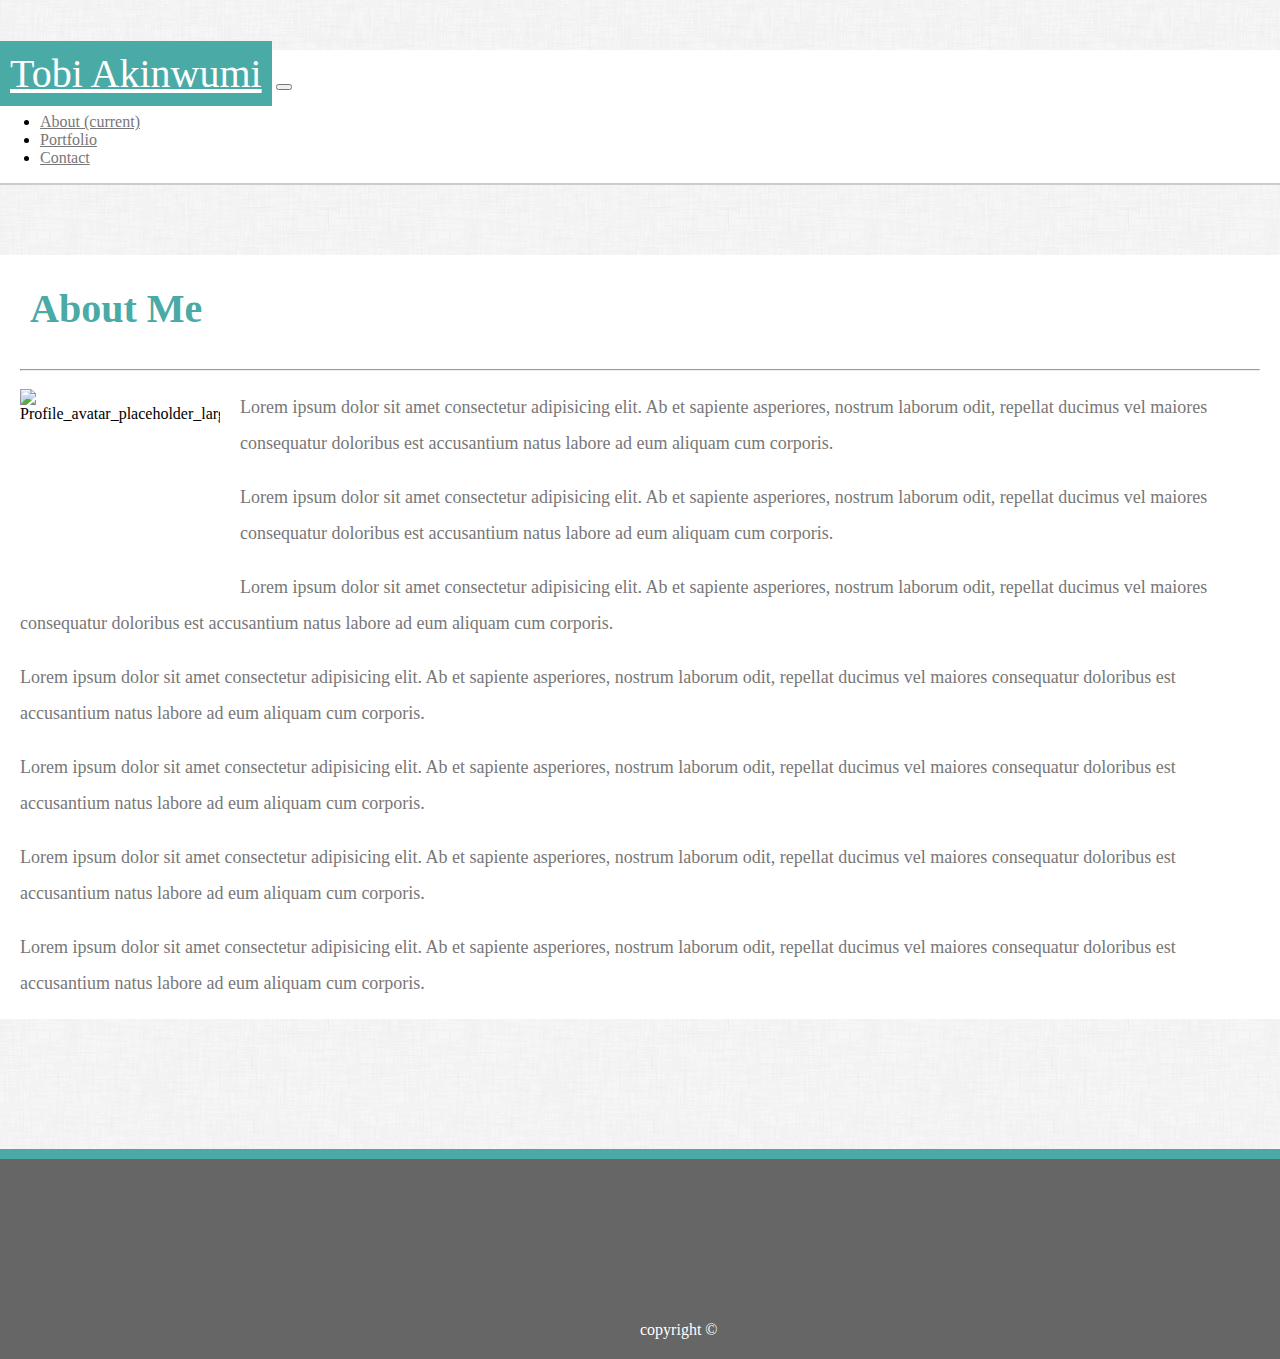
==== index.html @ 99292897 "boostrap port" ====
<!DOCTYPE html>
<html lang="en">

<head>
  <!-- Required meta tags -->
  <meta charset="utf-8">
  <meta name="viewport" content="width=device-width, initial-scale=1, shrink-to-fit=no">


  <!-- Bootstrap CSS -->
  <link rel="stylesheet" href="https://stackpath.bootstrapcdn.com/bootstrap/4.1.1/css/bootstrap.min.css" integrity="sha384-WskhaSGFgHYWDcbwN70/dfYBj47jz9qbsMId/iRN3ewGhXQFZCSftd1LZCfmhktB"
    crossorigin="anonymous">

  <!-- My CSS -->

  <link rel="stylesheet" href="style.css">

  <title>Portfolio</title>

</head>

<body>

  <!-- <nav class="navbar navbar-expand-lg navbar-dark bg-dark" > -->
  <!-- <h1> Tobi Akinwumi</h1> -->
  <!-- 
    <div class="container">


      <div class="row">
        <div class="col-md-6">
          <a class="navbar-brand" href="#">Tobi Akinwumi</a>
        </div>
          <button class="navbar-toggler" type="button" data-toggle="collapse" data-target="#navbarNavAltMarkup" aria-controls="navbarNavAltMarkup"
            aria-expanded="false" aria-label="Toggle navigation">
            <span class="navbar-toggler-icon"></span>
          </button>
       

        <div class="col-md-6" style="float: right;">


          <div class="collapse navbar-collapse" id="navbarNavAltMarkup">
            <div class="navbar-nav justify-content-end">
              <a class="nav-item nav-link active" href="#">About
                <span class="sr-only">(current)</span>
              </a>
              <a class="nav-item nav-link" href="#">Portfolio</a>
              <a class="nav-item nav-link" href="#">Contact</a>
            </div>
          </div>
        </div>
      </div>
    </div>
  </nav> -->


<!--   <nav class="navbar navbar-expand-lg navbar-dark bg-dark"> -->

  <nav class="navbar fixed-top navbar-expand-lg mynav">
    <a class="navbar-brand" href="#">Tobi Akinwumi</a>
    <button class="navbar-toggler" type="button" data-toggle="collapse" data-target="#navbarNav" aria-controls="navbarNav" aria-expanded="false"
      aria-label="Toggle navigation">
      <span class="navbar-toggler-icon"></span>
    </button>
    <div class="collapse navbar-collapse" id="navbarNav">
      <ul class="navbar-nav justify-content-end ml-auto">
        <li class="nav-item active">
          <a class="nav-link" href="index.html">About
            <span class="sr-only">(current)</span>
          </a>
        </li>
        <li class="nav-item">
          <a class="nav-link" href="portfolio.html">Portfolio</a>
        </li>
        <li class="nav-item">
          <a class="nav-link" href="contact.html">Contact</a>
        </li>
      </ul>
    </div>
  </nav>


  <div class="container" id="sectionone">
    <!-- First full row -->
    <div class="row">

      <div class="col-lg-12">
        <h1 class="contentheader">
          About Me
        </h1>
        <hr>

      </div>
    </div>

    <!-- Second row with picture  -->

    <div class="row">
      <div class="col-lg-12">
        <img class="pic" src="https://upload.wikimedia.org/wikipedia/commons/7/7c/Profile_avatar_placeholder_large.png" alt="Profile_avatar_placeholder_large">

        <p>
          Lorem ipsum dolor sit amet consectetur adipisicing elit. Ab et sapiente asperiores, nostrum laborum odit, repellat ducimus
          vel maiores consequatur doloribus est accusantium natus labore ad eum aliquam cum corporis.
        </p>

        <p>
          Lorem ipsum dolor sit amet consectetur adipisicing elit. Ab et sapiente asperiores, nostrum laborum odit, repellat ducimus
          vel maiores consequatur doloribus est accusantium natus labore ad eum aliquam cum corporis.
        </p>

        <p>
          Lorem ipsum dolor sit amet consectetur adipisicing elit. Ab et sapiente asperiores, nostrum laborum odit, repellat ducimus
          vel maiores consequatur doloribus est accusantium natus labore ad eum aliquam cum corporis.
        </p>
        <p>
          Lorem ipsum dolor sit amet consectetur adipisicing elit. Ab et sapiente asperiores, nostrum laborum odit, repellat ducimus
          vel maiores consequatur doloribus est accusantium natus labore ad eum aliquam cum corporis.
        </p>

        <p>
          Lorem ipsum dolor sit amet consectetur adipisicing elit. Ab et sapiente asperiores, nostrum laborum odit, repellat ducimus
          vel maiores consequatur doloribus est accusantium natus labore ad eum aliquam cum corporis.
        </p>

        <p>
          Lorem ipsum dolor sit amet consectetur adipisicing elit. Ab et sapiente asperiores, nostrum laborum odit, repellat ducimus
          vel maiores consequatur doloribus est accusantium natus labore ad eum aliquam cum corporis.
        </p>

        <p>
          Lorem ipsum dolor sit amet consectetur adipisicing elit. Ab et sapiente asperiores, nostrum laborum odit, repellat ducimus
          vel maiores consequatur doloribus est accusantium natus labore ad eum aliquam cum corporis.
        </p>

      </div>

    </div>

  </div>

  <footer>
      <div class="container">
        <span class="footer">
            copyright &copy;
        </span>



      </div>

  </footer>

<!-- <div class="row footer">
    <div class="col-lg-12">
        copyright &copy;

    </div>

</div> -->

</body>

</html>
---- style.css ----
.mynav {
    background: #ffffff;
    border-bottom-style: solid;
    border-bottom-width: 2px;
    border-bottom-color: #cccccc;
    padding: 0px;
}

.mynav .navbar-brand {
    color:  #ffffff;
    /* margin-left: 200px; */
    font-size: 40px;
    background-color: #4aaaa5;
    padding: 10px;
    
}

.navbar-brand:hover {
    color: oldlace;
}

.navbar-brand:target {
    color: #666666;
}



.nav-link {
    color: #777777;
}

.navmargin {
    margin-right: 30px;
}



body {
    background-image: url(../images/dust.png);
    margin: 0px;
    padding-top: 50px;
}

#sectionone {
    margin-top: 70px;
    background-color: #fff;
    overflow: auto;
}

.pic {
    width: 200px;
    height: 200px;
    float: left;
    padding-right: 20px;
    /* margin-left: 20px; */
}

.contentheader {
    /* margin-top: 30px; */
    padding: 10px;
    color: #4aaaa5;
    font-size: 40px;
    font-weight: bold;
    font-family: 'Georgia', Times, Times New Roman, serif;
    margin-top: 20px;
}

p {
    line-height: 200%;
    color: #777777;
    font-size: 18px;
}

footer {
    background-color: #666666;
    color: #ffffff;
    text-align: center;
    margin-top: 130px;
    height: 200px;
    border-top-style: solid;
    border-top-width: 10px;
    border-color: #4aaaa5;
    position: relative; 

    /* 
    
  */
    /* position: relative;
    clear: both */

}

.footer {
    position: absolute;
    bottom: 10%;
}

.row {
    padding: 0px 20px;
    /* margin-bottom: 30px; */
}


.portfoliopic {
    height: 300px;
    width: 300px;
    position: relative;
    /* padding-bottom: 20px; */
    margin-bottom: 20px;
}

h3 {
    background: #4aaaa5;
    color: #ffffff;
    padding: 10px;
    text-align: center;
    width: 300px;
    position: absolute;
    bottom: 50px;
    font-size: 18px;
}

form {
    margin: 10px 0px 30px;
}

.btn {
    background: #4aaaa5;
    border-color: #4aaaa5;
}

.btn:hover {
    background: #3b8884;
}

/* .btn:active {
    background: #2c6663;
} */
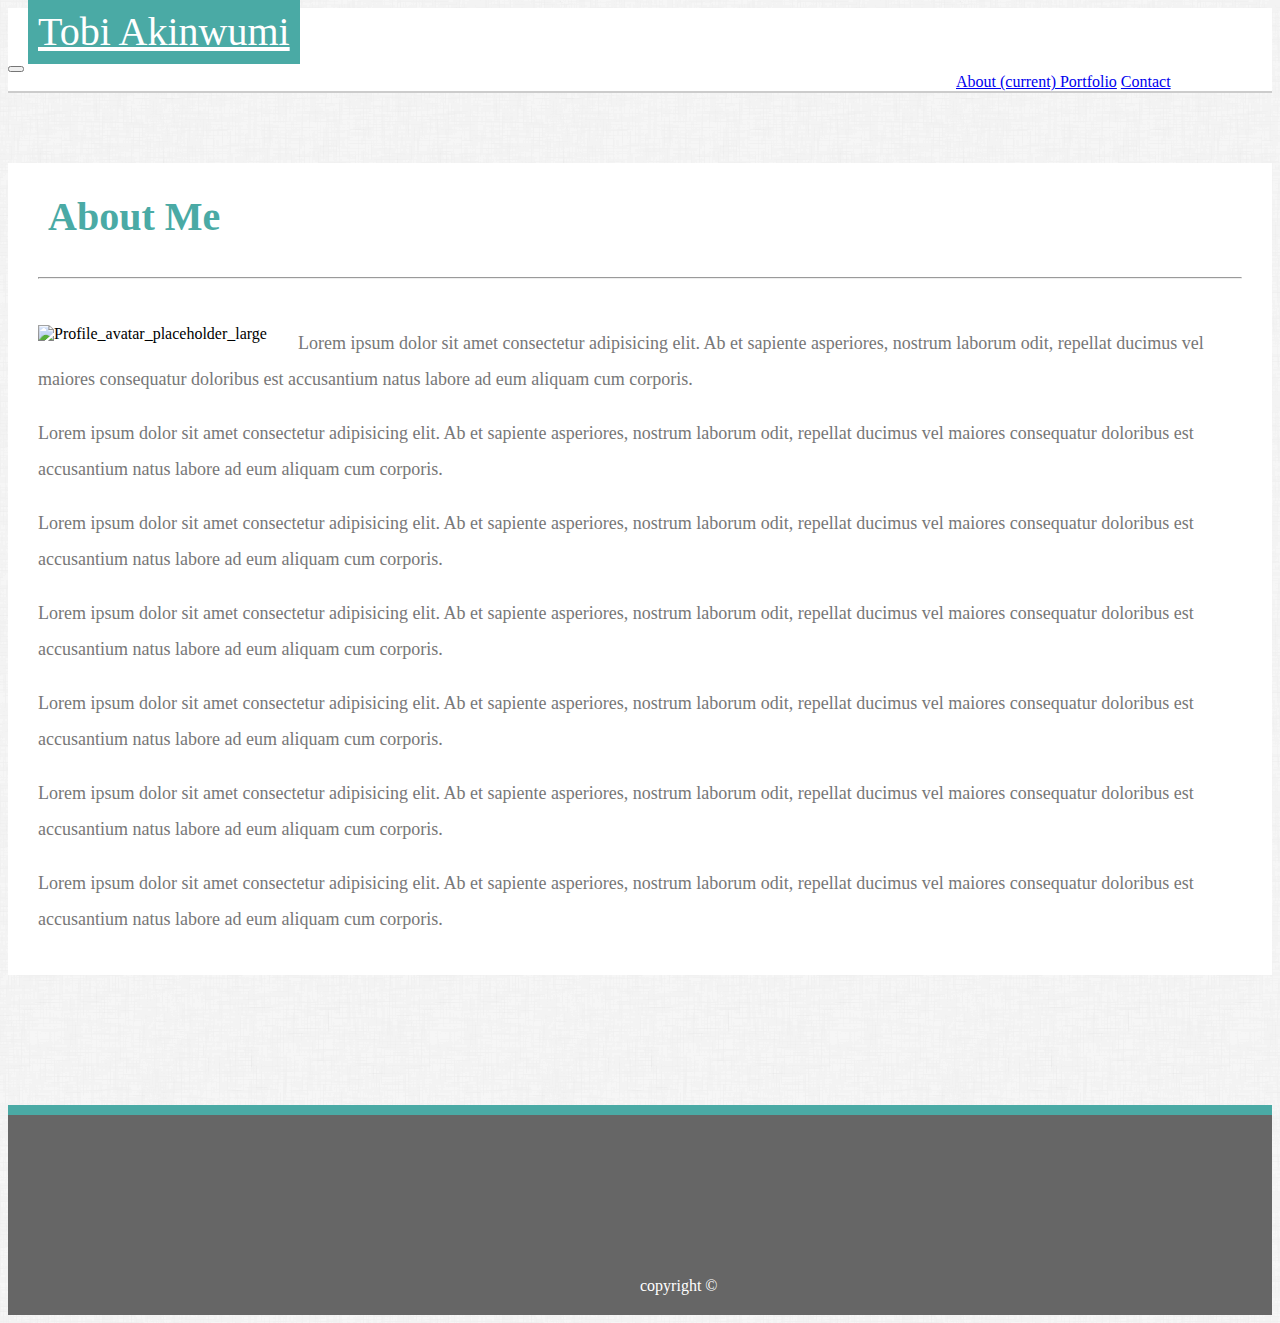
==== commit 9425e3dd: "fixed bg" ====
--- a/index.html
+++ b/index.html
@@ -8,12 +8,13 @@
 
 
   <!-- Bootstrap CSS -->
-  <link rel="stylesheet" href="https://stackpath.bootstrapcdn.com/bootstrap/4.1.1/css/bootstrap.min.css" integrity="sha384-WskhaSGFgHYWDcbwN70/dfYBj47jz9qbsMId/iRN3ewGhXQFZCSftd1LZCfmhktB"
+  <link rel="stylesheet" type="text/css" href="https://stackpath.bootstrapcdn.com/bootstrap/4.1.1/css/bootstrap.min.css" integrity="sha384-WskhaSGFgHYWDcbwN70/dfYBj47jz9qbsMId/iRN3ewGhXQFZCSftd1LZCfmhktB"
     crossorigin="anonymous">
 
   <!-- My CSS -->
 
   <link rel="stylesheet" href="style.css">
+  
 
   <title>Portfolio</title>
 
@@ -21,85 +22,51 @@
 
 <body>
 
-  <!-- <nav class="navbar navbar-expand-lg navbar-dark bg-dark" > -->
-  <!-- <h1> Tobi Akinwumi</h1> -->
-  <!-- 
-    <div class="container">
+  <header>
 
-
-      <div class="row">
-        <div class="col-md-6">
-          <a class="navbar-brand" href="#">Tobi Akinwumi</a>
-        </div>
-          <button class="navbar-toggler" type="button" data-toggle="collapse" data-target="#navbarNavAltMarkup" aria-controls="navbarNavAltMarkup"
-            aria-expanded="false" aria-label="Toggle navigation">
-            <span class="navbar-toggler-icon"></span>
-          </button>
-       
-
-        <div class="col-md-6" style="float: right;">
-
-
-          <div class="collapse navbar-collapse" id="navbarNavAltMarkup">
-            <div class="navbar-nav justify-content-end">
-              <a class="nav-item nav-link active" href="#">About
-                <span class="sr-only">(current)</span>
-              </a>
-              <a class="nav-item nav-link" href="#">Portfolio</a>
-              <a class="nav-item nav-link" href="#">Contact</a>
-            </div>
-          </div>
+    <nav class="navbar navbar-expand-lg navbar-light mynav">
+      <div>
+        <a href="index.html" id="logo">Tobi Akinwumi</a>
+      </div>
+      <!-- <a class="navbar-brand" href="#">Navbar</a> -->
+      <button class="navbar-toggler" type="button" data-toggle="collapse" data-target="#navbarNavAltMarkup" aria-controls="navbarNavAltMarkup"
+        aria-expanded="false" aria-label="Toggle navigation">
+        <span class="navbar-toggler-icon"></span>
+      </button>
+      <div class="collapse navbar-collapse" id="navbarNavAltMarkup">
+        <div class="navbar-nav navlinks">
+          <a class="nav-item nav-link active" href="index.html">About
+            <span class="sr-only">(current)</span>
+          </a>
+          <a class="nav-item nav-link" href="portfolio.html">Portfolio</a>
+          <a class="nav-item nav-link" href="contact.html">Contact</a>
         </div>
       </div>
-    </div>
-  </nav> -->
+    </nav>
 
-
-<!--   <nav class="navbar navbar-expand-lg navbar-dark bg-dark"> -->
-
-  <nav class="navbar fixed-top navbar-expand-lg mynav">
-    <a class="navbar-brand" href="#">Tobi Akinwumi</a>
-    <button class="navbar-toggler" type="button" data-toggle="collapse" data-target="#navbarNav" aria-controls="navbarNav" aria-expanded="false"
-      aria-label="Toggle navigation">
-      <span class="navbar-toggler-icon"></span>
-    </button>
-    <div class="collapse navbar-collapse" id="navbarNav">
-      <ul class="navbar-nav justify-content-end ml-auto">
-        <li class="nav-item active">
-          <a class="nav-link" href="index.html">About
-            <span class="sr-only">(current)</span>
-          </a>
-        </li>
-        <li class="nav-item">
-          <a class="nav-link" href="portfolio.html">Portfolio</a>
-        </li>
-        <li class="nav-item">
-          <a class="nav-link" href="contact.html">Contact</a>
-        </li>
-      </ul>
-    </div>
-  </nav>
-
+  </header>
 
   <div class="container" id="sectionone">
     <!-- First full row -->
-    <div class="row">
+    <div class="row" id="rows">
 
       <div class="col-lg-12">
         <h1 class="contentheader">
           About Me
         </h1>
         <hr>
-
       </div>
     </div>
 
     <!-- Second row with picture  -->
 
-    <div class="row">
+    <div class="row" id="rows">
       <div class="col-lg-12">
-        <img class="pic" src="https://upload.wikimedia.org/wikipedia/commons/7/7c/Profile_avatar_placeholder_large.png" alt="Profile_avatar_placeholder_large">
+  
 
+        
+        <img class="img-fluid pic" src="https://upload.wikimedia.org/wikipedia/commons/7/7c/Profile_avatar_placeholder_large.png" alt="Profile_avatar_placeholder_large">
+     
         <p>
           Lorem ipsum dolor sit amet consectetur adipisicing elit. Ab et sapiente asperiores, nostrum laborum odit, repellat ducimus
           vel maiores consequatur doloribus est accusantium natus labore ad eum aliquam cum corporis.
@@ -141,18 +108,18 @@
   </div>
 
   <footer>
-      <div class="container">
-        <span class="footer">
-            copyright &copy;
-        </span>
+    <div class="container">
+      <span class="footer">
+        copyright &copy;
+      </span>
 
 
 
-      </div>
+    </div>
 
   </footer>
 
-<!-- <div class="row footer">
+  <!-- <div class="row footer">
     <div class="col-lg-12">
         copyright &copy;
 
--- a/style.css
+++ b/style.css
@@ -1,3 +1,16 @@
+body {
+    background-image: url('../images/dust.png');
+}
+
+#logo {
+    color:  #ffffff;
+    /* margin-left: 200px; */
+    font-size: 40px;
+    background-color: #4aaaa5;
+    padding: 10px;
+    margin-left: 20px;
+}
+
 .mynav {
     background: #ffffff;
     border-bottom-style: solid;
@@ -6,53 +19,14 @@
     padding: 0px;
 }
 
-.mynav .navbar-brand {
-    color:  #ffffff;
-    /* margin-left: 200px; */
-    font-size: 40px;
-    background-color: #4aaaa5;
-    padding: 10px;
-    
-}
-
-.navbar-brand:hover {
-    color: oldlace;
-}
-
-.navbar-brand:target {
-    color: #666666;
-}
-
-
-
-.nav-link {
-    color: #777777;
-}
-
-.navmargin {
-    margin-right: 30px;
-}
-
-
-
-body {
-    background-image: url(../images/dust.png);
-    margin: 0px;
-    padding-top: 50px;
+.navlinks {
+    margin-left: 75%;
 }
 
 #sectionone {
     margin-top: 70px;
     background-color: #fff;
     overflow: auto;
-}
-
-.pic {
-    width: 200px;
-    height: 200px;
-    float: left;
-    padding-right: 20px;
-    /* margin-left: 20px; */
 }
 
 .contentheader {
@@ -63,6 +37,25 @@
     font-weight: bold;
     font-family: 'Georgia', Times, Times New Roman, serif;
     margin-top: 20px;
+}
+
+#pic {
+    /* height: 350px;
+    width: 350px;
+    float: left; */
+}
+.pic {
+    width: 250px;
+    height: auto;
+    float: left;
+    margin-right: 10px;
+}
+
+#rows {
+    padding-left: 30px;
+    padding-right: 30px;
+    padding-bottom: 20px;
+    /* margin: 0px; */
 }
 
 p {
@@ -95,45 +88,47 @@
     bottom: 10%;
 }
 
-.row {
-    padding: 0px 20px;
-    /* margin-bottom: 30px; */
+.portfolio {
+    height: 100%;
+    position: relative;
+   
+}
+
+.img-fluid {
+    /* max-width: 100%;
+    width: 100% \9;
+    height: auto; */
 }
 
 
+
 .portfoliopic {
-    height: 300px;
-    width: 300px;
-    position: relative;
+    min-height: 100%;
+    
+    /* width: 100%;
+    height: 100%; */
+   
     /* padding-bottom: 20px; */
-    margin-bottom: 20px;
+    /* margin-bottom: 20px; */
 }
 
+
 h3 {
+    position: absolute;
     background: #4aaaa5;
     color: #ffffff;
     padding: 10px;
     text-align: center;
-    width: 300px;
-    position: absolute;
-    bottom: 50px;
+    width: 100%;
     font-size: 18px;
+    bottom: 30px;
 }
+/* 
+.customcol {
+    margin-top: 20px;
+} */
 
-form {
-    margin: 10px 0px 30px;
-}
-
-.btn {
+.pbutton {
     background: #4aaaa5;
     border-color: #4aaaa5;
-}
-
-.btn:hover {
-    background: #3b8884;
-}
-
-/* .btn:active {
-    background: #2c6663;
-} */
-
+}